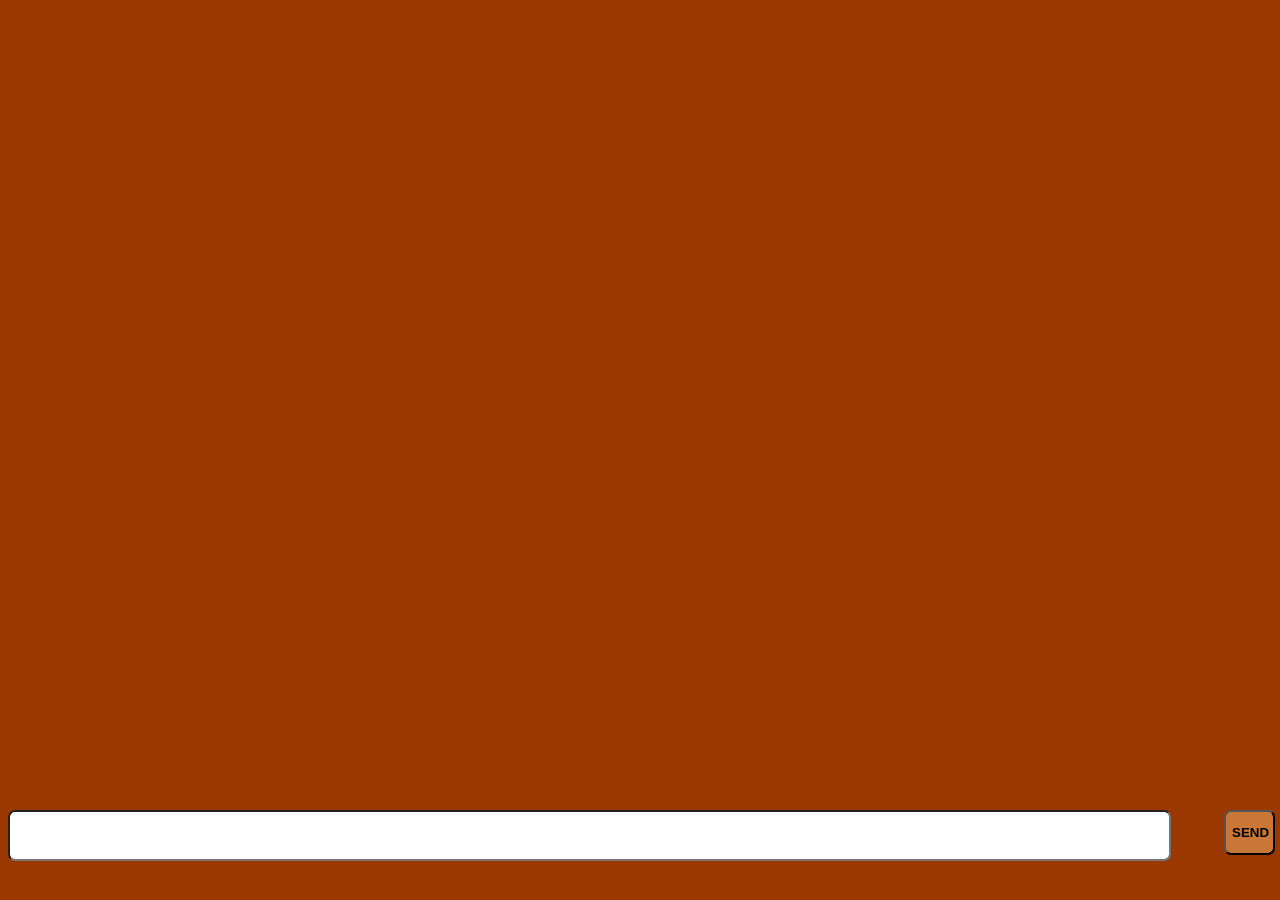
==== pc3/static/index.html @ dc075e20 "Started development of frontend chat" ====
<!DOCTYPE html>
<html lang="en">
<head>
    <meta charset="UTF-8">
    <meta name="viewport" content="width=device-width, initial-scale=1.0">
    <link rel="stylesheet" href="style/style.css">
    <title>ChefSammy</title>
</head>
<body>
    <main>
        <div id="chatdiv">
            
        </div>
        <div id="textinput">
            <form method="post" id="textform" >
                <input type="text" id="textfield">
                <button type="submit" disabled style="display: none" aria-hidden="true"></button>
            </form>
            <button id="send" onclick="send()"><b>SEND</b></button>
        </div>

        
    </main>
    <script src="../js/index.js"></script>
</body>

</html>
---- pc3/static/style/style.css ----
#textinput {
    position: absolute; 
    bottom: 5vh;
    
}

#textform {
    float: left;
    height: 5vh;
    width: 95vw;
}

#textfield {
    height: 100%;
    width: 95%;
    border-radius: 1ex;
}

#send {
    height: 5vh;
    width: 4vw;
    background-color: rgb(201, 118, 54);
    border-radius: 1ex;
    align-items: center;
}

body {
    background-color: rgb(154, 56, 0);
}

main {
    background-color: rgb(154, 56, 0);
}

#chatdiv {
    display: flex;
    flex-direction: column;
    width: 90vw;
    height: 80vh;          
    overflow-y: auto;      
    padding: 10px;
}

.user-message {
    margin-left: auto;     
    background-color: #d3ee25;
    padding: 10px;
    border-radius: 15px 15px 15px 15px;
    max-width: 60%;
    word-wrap: break-word;
}


.bot-response {
    margin-left: auto;     
    background-color: #f0f0f0;
    padding: 10px;
    border-radius: 15px 15px 0 15px; 
    max-width: 60%;
    word-wrap: break-word;
}
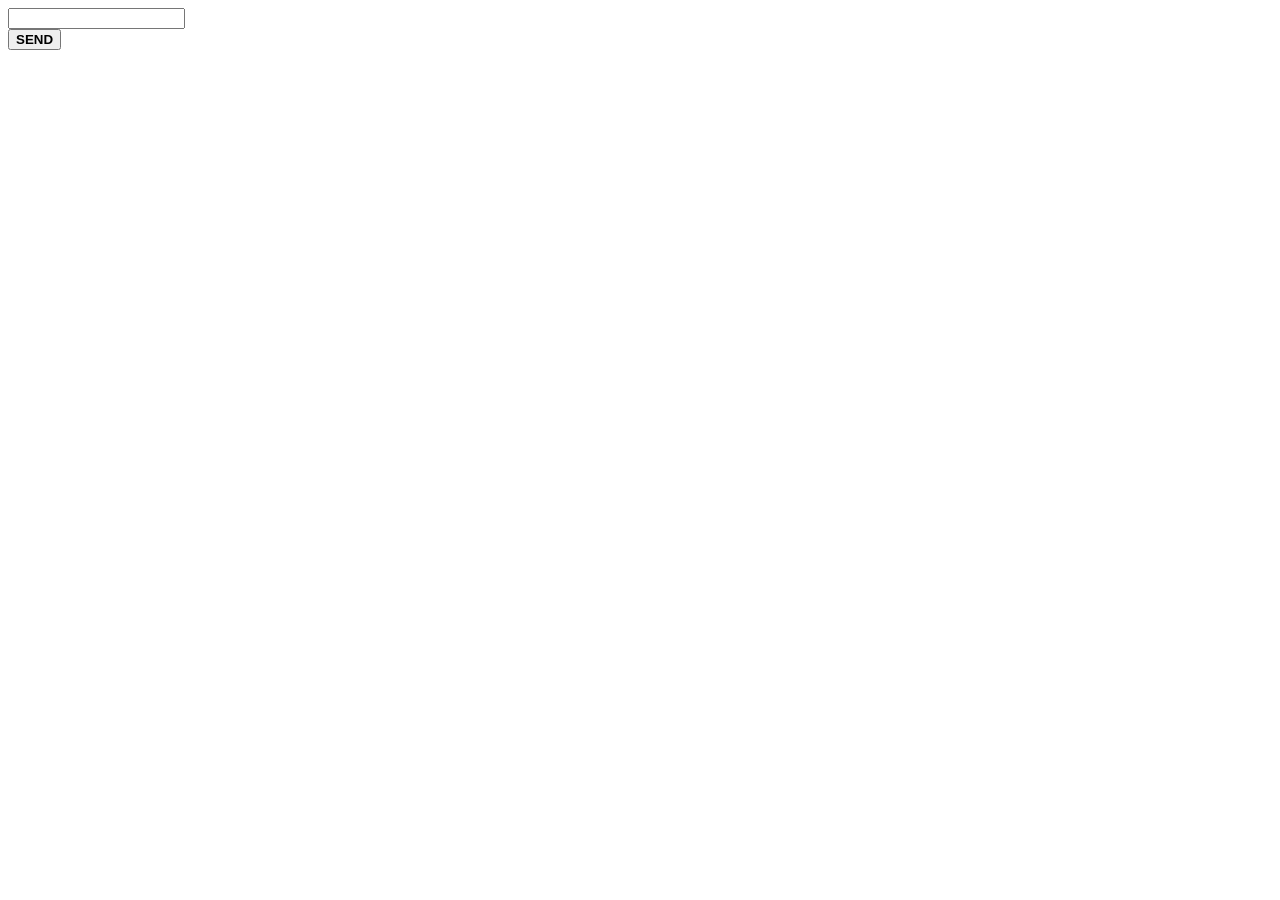
==== commit ba8ca360: "Trying to fix index.html file" ====
--- a/pc3/static/index.html
+++ b/pc3/static/index.html
@@ -3,7 +3,7 @@
 <head>
     <meta charset="UTF-8">
     <meta name="viewport" content="width=device-width, initial-scale=1.0">
-    <link rel="stylesheet" href="style/style.css">
+    <link rel="stylesheet" href="static/style/style.css">
     <title>ChefSammy</title>
 </head>
 <body>
